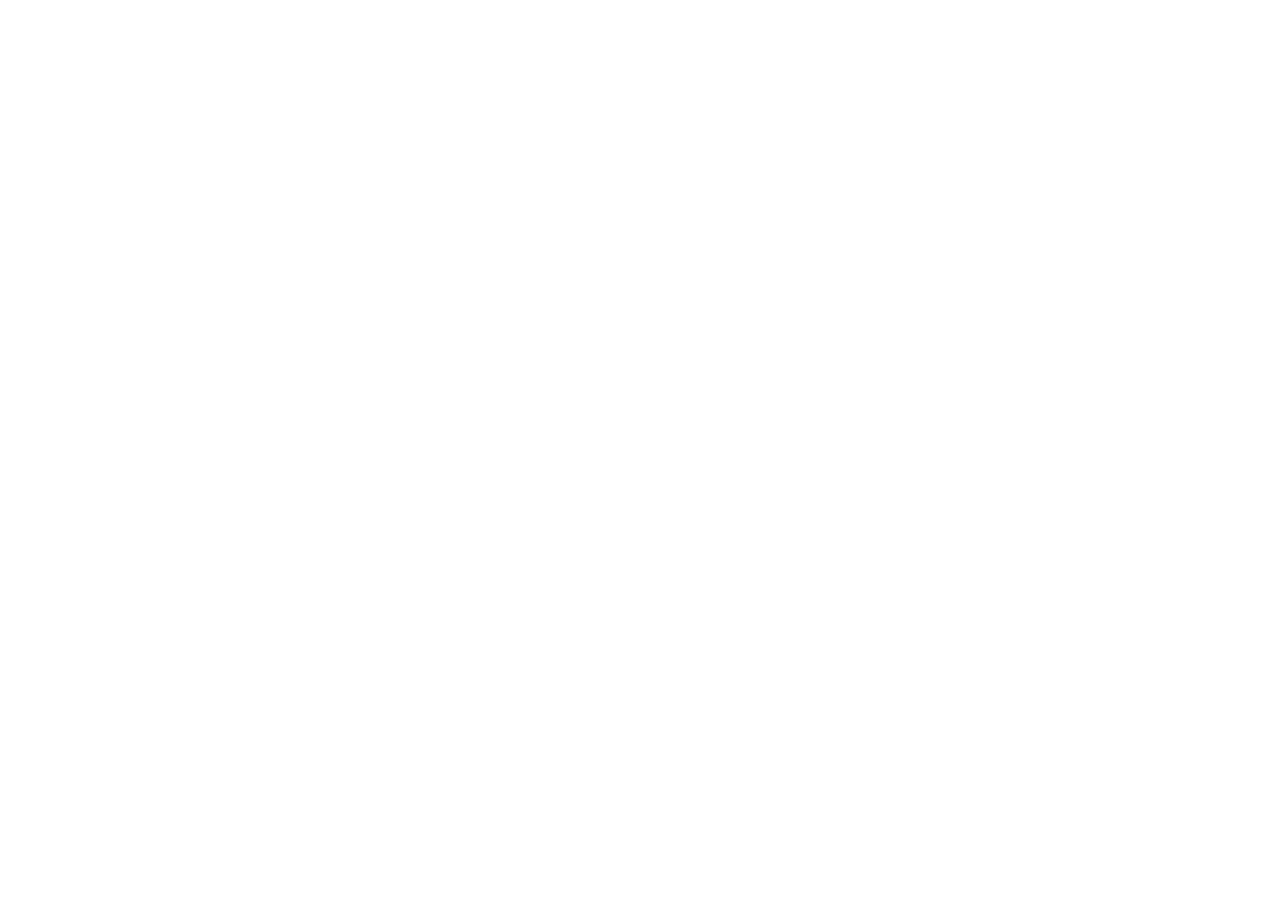
==== badge-component/index.html @ 46684641 "initial commit for badge component" ====
<!DOCTYPE html>
<html lang="en">
  <head>
    <meta charset="UTF-8" />
    <meta http-equiv="X-UA-Compatible" content="IE=edge" />
    <meta name="viewport" content="width=device-width, initial-scale=1.0" />
    <title>Badge Component</title>
  </head>
  <body></body>
</html>
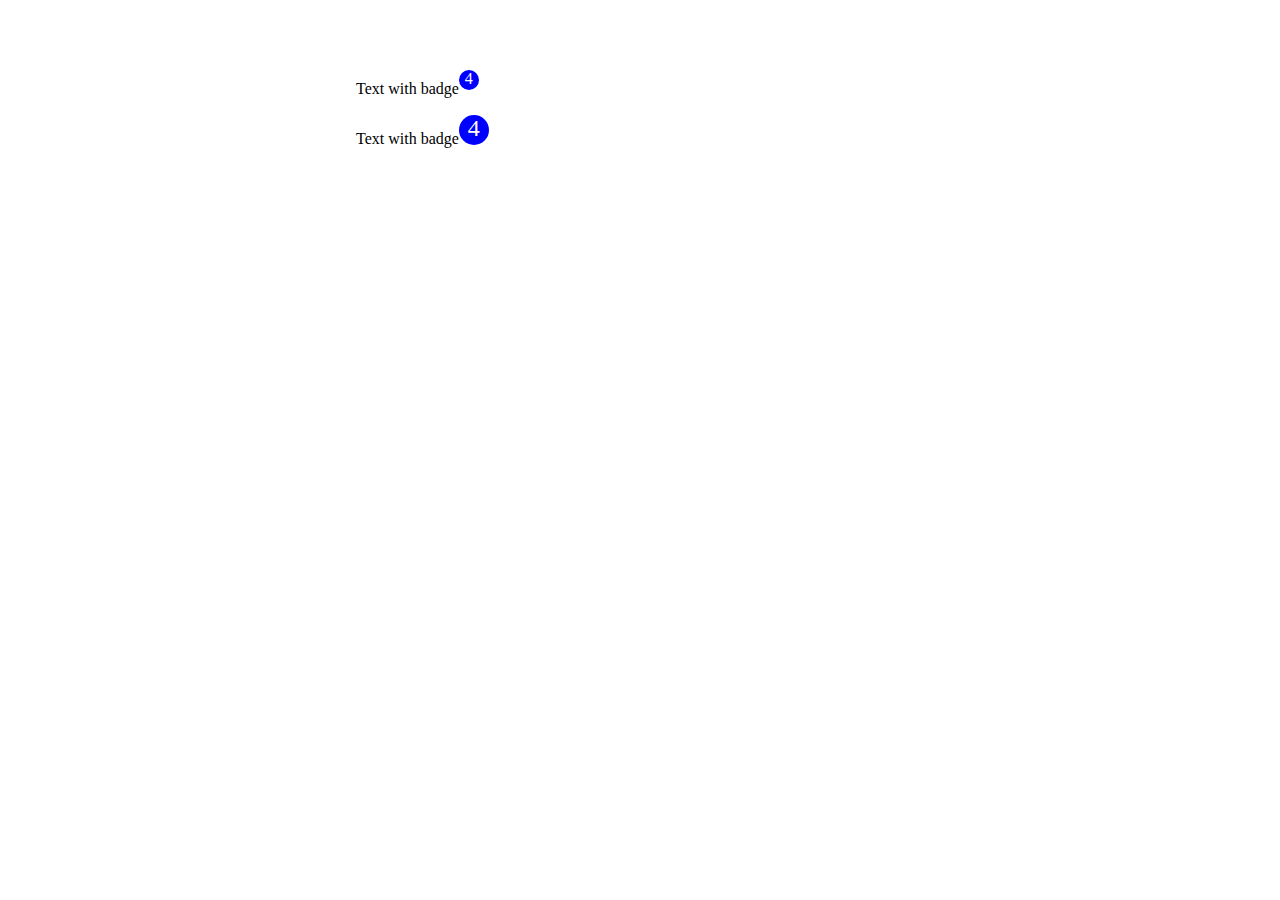
==== commit c80299e9: "style text with medium and large badge" ====
--- a/badge-component/index.html
+++ b/badge-component/index.html
@@ -4,7 +4,20 @@
     <meta charset="UTF-8" />
     <meta http-equiv="X-UA-Compatible" content="IE=edge" />
     <meta name="viewport" content="width=device-width, initial-scale=1.0" />
+    <!-- stylesheet -->
+    <link rel="stylesheet" href="./index.css" />
+
     <title>Badge Component</title>
   </head>
-  <body></body>
+  <body>
+    <div class="main-wrapper">
+      <main>
+        <div class="badge-wrapper">
+          <p class="badge-text medium-badge">Text with badge</p>
+
+          <p class="badge-text large-badge">Text with badge</p>
+        </div>
+      </main>
+    </div>
+  </body>
 </html>
--- a/badge-component/index.css
+++ b/badge-component/index.css
@@ -0,0 +1,55 @@
+/* css reset */
+html {
+  box-sizing: border-box;
+}
+
+*,
+*::before,
+*::after {
+  box-sizing: border-box;
+  margin: 0;
+  padding: 0;
+}
+
+/* general */
+p {
+  margin: 2rem 0;
+}
+
+.badge-text {
+  position: relative;
+}
+
+.badge-text::after {
+  background-color: blue;
+  border-radius: 50%;
+  content: "4";
+  color: white;
+  display: inline-block;
+  position: absolute;
+  text-align: center;
+}
+
+/* sitewide */
+.main-wrapper {
+  max-width: 600px;
+  margin: 5rem auto;
+}
+
+main {
+  margin: 1rem;
+}
+
+/* badge style */
+.medium-badge::after {
+  height: 20px;
+  top: -10px;
+  width: 20px;
+}
+
+.large-badge::after {
+  height: 30px;
+  top: -15px;
+  width: 30px;
+  font-size: 1.5rem;
+}
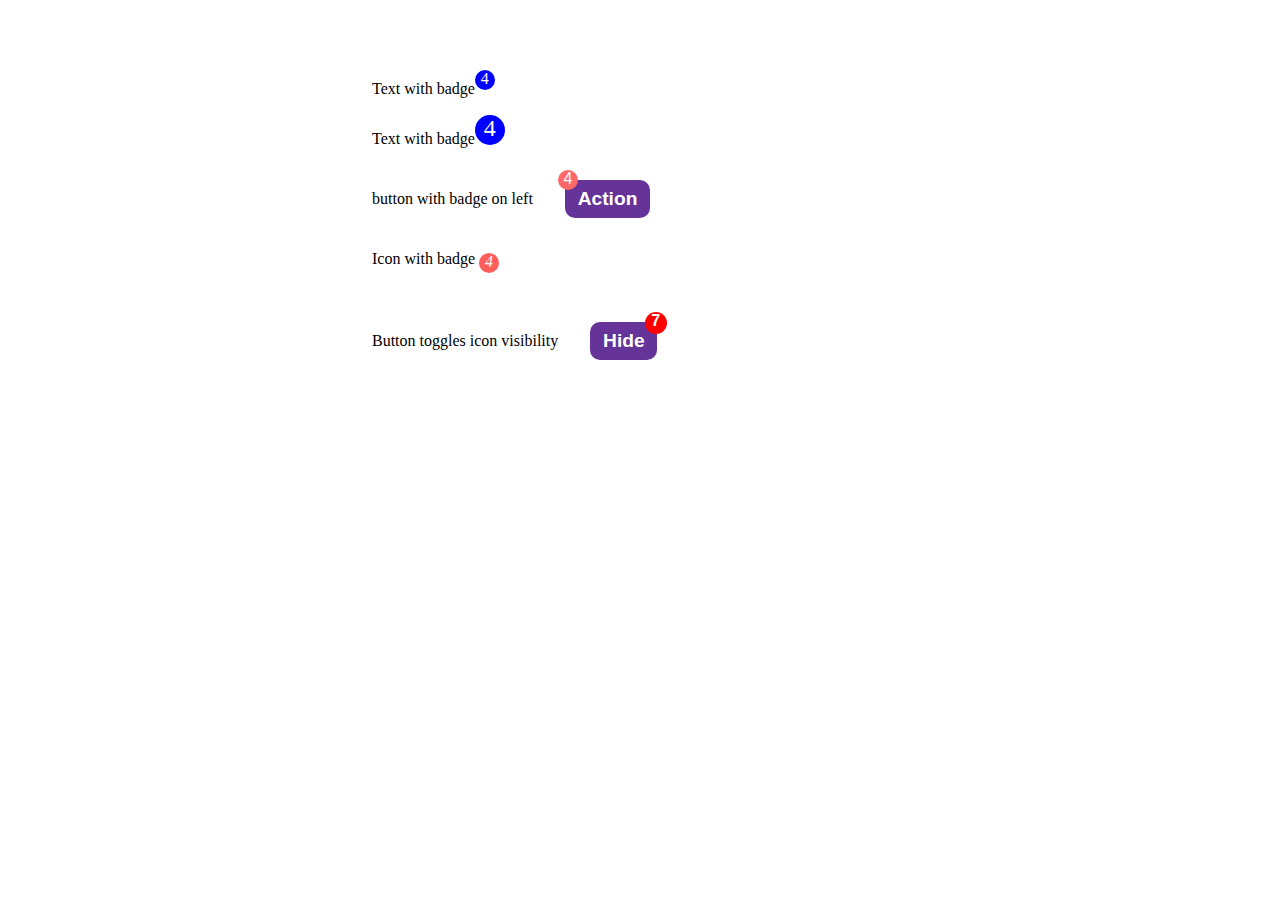
==== commit 5456c0f8: "finish badge component" ====
--- a/badge-component/index.html
+++ b/badge-component/index.html
@@ -4,6 +4,14 @@
     <meta charset="UTF-8" />
     <meta http-equiv="X-UA-Compatible" content="IE=edge" />
     <meta name="viewport" content="width=device-width, initial-scale=1.0" />
+    <!-- fontawesome -->
+    <link
+      rel="stylesheet"
+      href="https://use.fontawesome.com/releases/v5.15.4/css/all.css"
+      integrity="sha384-DyZ88mC6Up2uqS4h/KRgHuoeGwBcD4Ng9SiP4dIRy0EXTlnuz47vAwmeGwVChigm"
+      crossorigin="anonymous"
+    />
+
     <!-- stylesheet -->
     <link rel="stylesheet" href="./index.css" />
 
@@ -13,11 +21,33 @@
     <div class="main-wrapper">
       <main>
         <div class="badge-wrapper">
-          <p class="badge-text medium-badge">Text with badge</p>
+          <p class="badge medium-badge">Text with badge</p>
 
-          <p class="badge-text large-badge">Text with badge</p>
+          <p class="badge large-badge">Text with badge</p>
+
+          <div class="badge-button-wrapper">
+            <span>button with badge on left</span>
+            <button type="button" class="badge badge-button">Action</button>
+          </div>
+
+          <div class="badge-icon-wrapper">
+            <p>Icon with badge</p>
+            <i class="fas fa-2x fa-home badge"></i>
+          </div>
+
+          <div class="badge-toggle-wrapper">
+            <p cla>Button toggles icon visibility</p>
+            <button class="badge-button toggle-badge">
+              Hide
+              <span class="notification-badge">7</span>
+            </button>
+            <!-- <span class="notification-badge">7</span> -->
+          </div>
         </div>
       </main>
     </div>
+
+    <!-- script -->
+    <script src="./index.js"></script>
   </body>
 </html>
--- a/badge-component/index.css
+++ b/badge-component/index.css
@@ -11,23 +11,21 @@
   padding: 0;
 }
 
+button {
+  outline: none;
+  border: none;
+  background-color: transparent;
+  padding: 0.5rem 0.8rem;
+}
+
 /* general */
 p {
   margin: 2rem 0;
 }
 
-.badge-text {
-  position: relative;
-}
-
-.badge-text::after {
-  background-color: blue;
-  border-radius: 50%;
-  content: "4";
-  color: white;
-  display: inline-block;
-  position: absolute;
-  text-align: center;
+/* utility */
+.hide {
+  display: none;
 }
 
 /* sitewide */
@@ -41,6 +39,21 @@
 }
 
 /* badge style */
+.badge {
+  position: relative;
+  margin-left: 1rem;
+}
+
+.badge::after {
+  background-color: blue;
+  border-radius: 50%;
+  content: "4";
+  color: white;
+  display: inline-block;
+  position: absolute;
+  text-align: center;
+}
+
 .medium-badge::after {
   height: 20px;
   top: -10px;
@@ -53,3 +66,54 @@
   width: 30px;
   font-size: 1.5rem;
 }
+
+.badge-button-wrapper,
+.badge-icon-wrapper,
+.badge-toggle-wrapper {
+  display: flex;
+  align-items: center;
+  margin-left: 1rem;
+}
+
+.badge-button {
+  background-color: rebeccapurple;
+  border-radius: 10px;
+  color: white;
+  font-size: 1.2rem;
+  font-weight: bold;
+  margin-left: 2rem;
+}
+
+.badge-button::after {
+  height: 20px;
+  width: 20px;
+  left: -7px;
+  top: -10px;
+  background-color: rgb(255, 104, 104);
+  font-size: initial;
+  font-weight: normal;
+}
+
+[class^="fas"]::after {
+  height: 20px;
+  width: 20px;
+  font-size: initial;
+  top: -6px;
+  right: -8px;
+  background-color: rgb(255, 92, 92);
+}
+
+.toggle-badge {
+  cursor: pointer;
+  position: relative;
+}
+
+.notification-badge {
+  position: absolute;
+  top: -10px;
+  background-color: red;
+  border-radius: 50%;
+  height: 22px;
+  width: 22px;
+  font-size: 1rem;
+}
